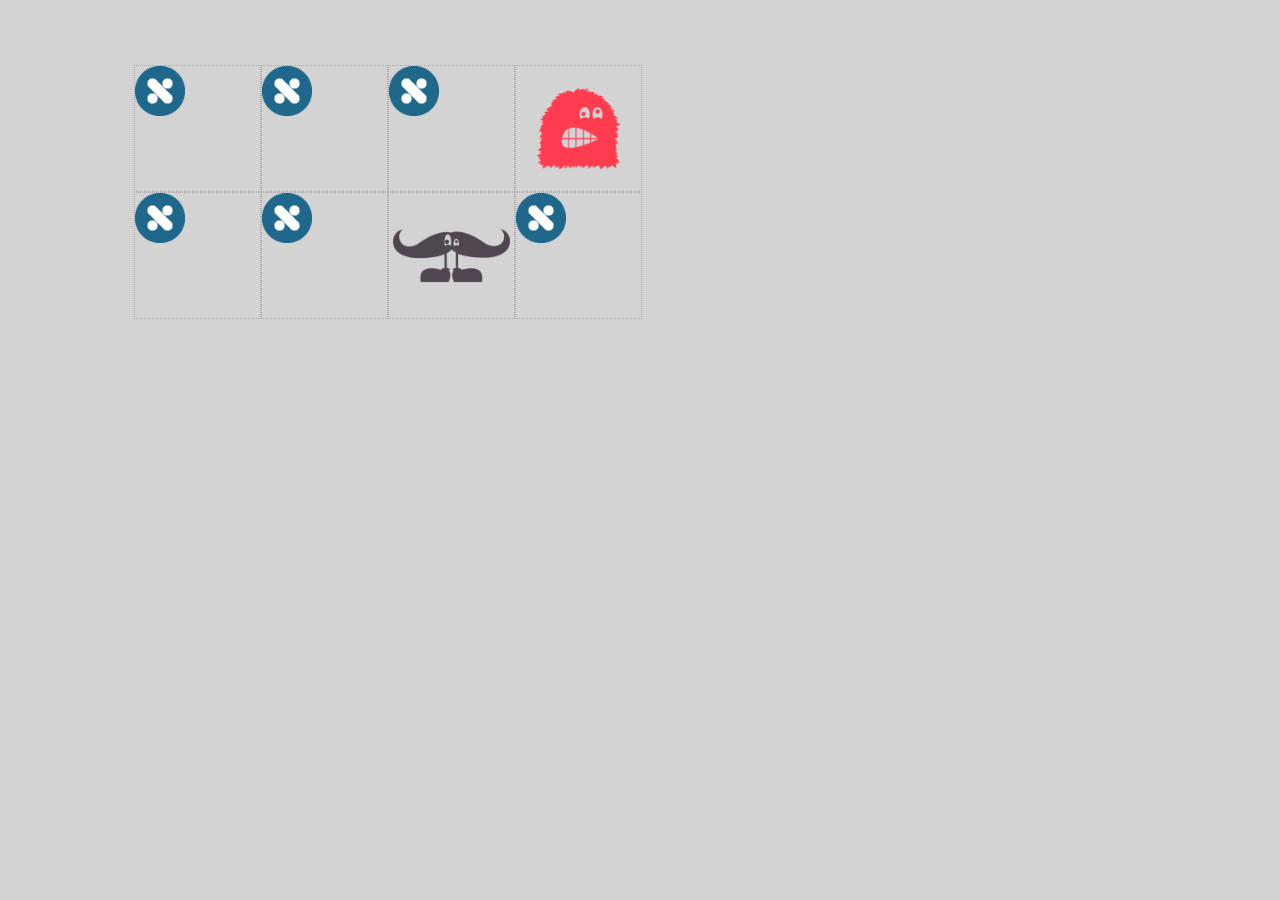
==== index.html @ 4e8e333f "Commit sub repo version of this project." ====
<!DOCTYPE>
<html>

<head>
    <title>Memory Game!</title>
    <link href='http://fonts.googleapis.com/css?family=Asset' rel='stylesheet' type='text/css'>
    <link href='http://fonts.googleapis.com/css?family=Quantico:400,700italic' rel='stylesheet' type='text/css'>
    <!-- Include Reset -->
    <!--<link rel="stylesheet" type="text/css" href="https://cdnjs.cloudflare.com/ajax/libs/meyer-reset/2.0/reset.css">-->
    <link rel="stylesheet" type="text/css" href="styles/styles.css" </head>

    <body>
        <!--<div class="navbar">
            <label>Level: </label>
            <label>Moves: </label>
            <button>Start Over</button>
        </div>-->
        <div class="viewport">
            <div class="images one"><img src="images/logo.png"></div>
            <div class="images two"><img src="images/logo.png"></div>
            <div class="images three"><img src="images/logo.png"></div>
            <div class="images four"><img src="images/monsters-02.png"></div>
            <div class="images five"><img src="images/logo.png"></div>
            <div class="images six"><img src="images/logo.png"></div>
            <div class="images seven"><img src="images/monsters-06.png"></div>
            <div class="images eight"><img src="images/logo.png"></div>
        </div>
        <!--<div class="footer">
        </div>-->
    </body>

</html>
---- styles/styles.css ----
body {
    background-color: lightgrey;
}

.navbar {
    position: fixed;
    top:0;
    width: 100%;
    height: 60px;
    margin: auto;
    background-color: dodgerblue;
}


.viewport {
    top: 100px;
    height: 60%;
    width: 80%;
    margin: 65px auto 0;
}
.footer {
    position: fixed;
    bottom:0;
    height: 20%;
    width: 100%;
    background-color: dodgerblue;
}

.images {
    min-width: 125px;
    min-height: 125px;
    float: left;
    border: 1px dotted darkgrey;
}

button {
    border: none;
    border-radius: 4px;
    font-size: 16px;
    margin: 0px 0px 30px 0px;
    outline: 0;
    padding: 7px;
    background-color: #ff4500;
    color: white;
    float: right;
}

label {
    font-family: Verdana;
    padding: 5px 40px 5px 5px;
    float:left;
    border: 1px dotted orange;
    margin-right: 20px;
    color: white;
}



.five {
    clear: left;
}

img[src*="monsters"] {
    width: 125px;
}

img[src*="logo"]{
    width: 50px;
}
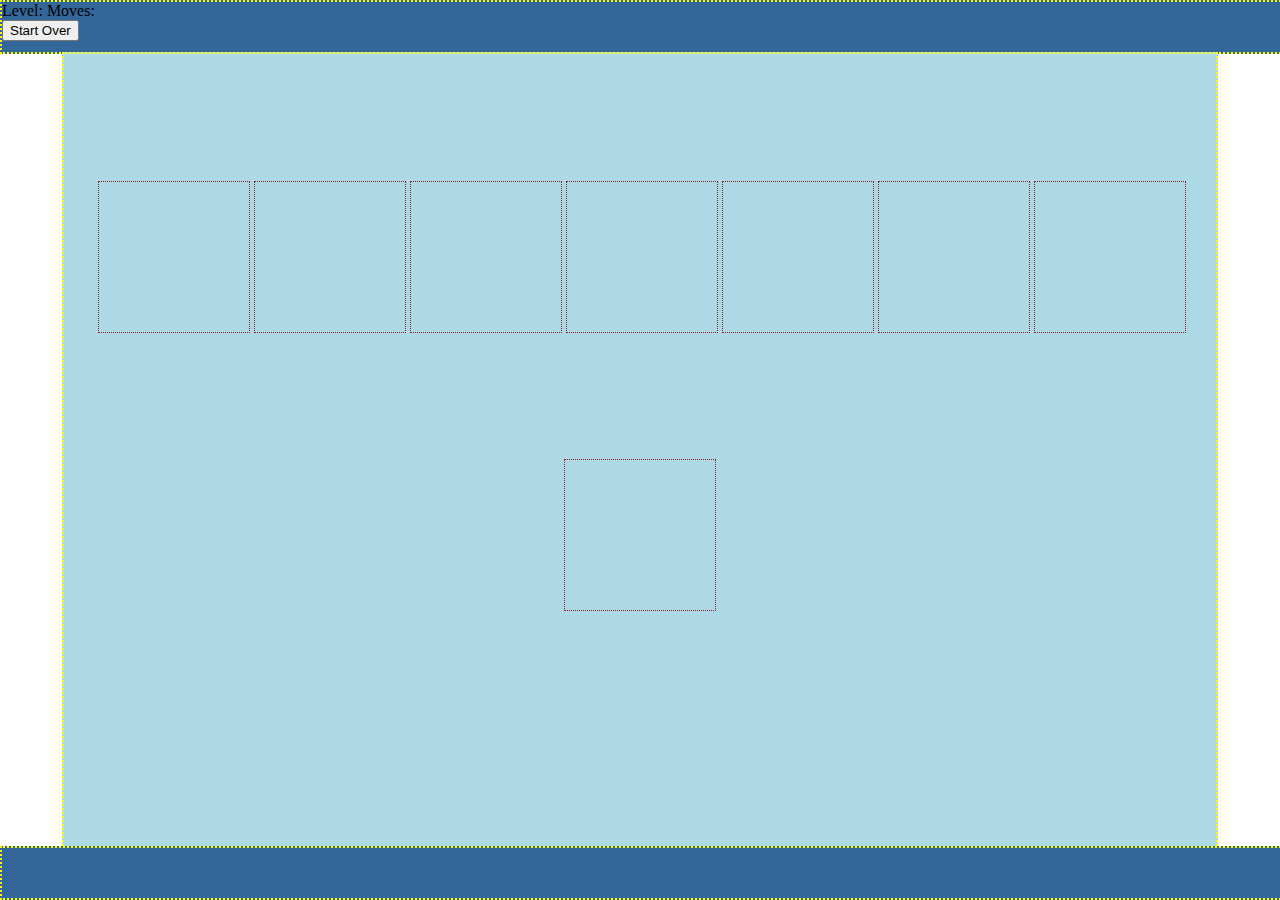
==== commit 56913fa9: "Reverted index and styling" ====
--- a/index.html
+++ b/index.html
@@ -10,23 +10,43 @@
     <link rel="stylesheet" type="text/css" href="styles/styles.css" </head>
 
     <body>
-        <!--<div class="navbar">
-            <label>Level: </label>
-            <label>Moves: </label>
-            <button>Start Over</button>
-        </div>-->
+        <div class="navbar">
+            <div class="mg_meta-left">
+                <label>Level: </label>
+                <label>Moves: </label>
+            </div>
+            <div class="mg_meta-rigth">
+                <button>Start Over</button>
+            </div>
+        </div>
         <div class="viewport">
-            <div class="images one"><img src="images/logo.png"></div>
-            <div class="images two"><img src="images/logo.png"></div>
-            <div class="images three"><img src="images/logo.png"></div>
-            <div class="images four"><img src="images/monsters-02.png"></div>
-            <div class="images five"><img src="images/logo.png"></div>
-            <div class="images six"><img src="images/logo.png"></div>
-            <div class="images seven"><img src="images/monsters-06.png"></div>
-            <div class="images eight"><img src="images/logo.png"></div>
+            <div class="mg_tile">
+
+            </div>
+            <div class="mg_tile">
+
+            </div>
+            <div class="mg_tile">
+
+            </div>
+            <div class="mg_tile">
+
+            </div>
+            <div class="mg_tile">
+
+            </div>
+            <div class="mg_tile">
+
+            </div>
+            <div class="mg_tile">
+
+            </div>
+            <div class="mg_tile">
+
+            </div>
         </div>
-        <!--<div class="footer">
-        </div>-->
+        <div class="footer">
+        </div>
     </body>
 
 </html>--- a/styles/styles.css
+++ b/styles/styles.css
@@ -1,62 +1,80 @@
-
-
 body {
-    background-color: lightgrey;
+    width: 100%;
+    margin: auto;
 }
 
 .navbar {
     position: fixed;
-    top:0;
+    top: 0;
+    left: 0;
     width: 100%;
-    height: 60px;
+    height: 50px;
     margin: auto;
-    background-color: dodgerblue;
+    background-color: #369;
+    border: 2px dotted yellow;
+}
+
+.viewport {
+    position: relative;
+    top: 52px;
+    bottom: 52px;
+    height: 90%;
+    width: 90%;
+    margin: auto;
+    /*max-width: 1024px;*/
+    background-color: lightblue;
+    border: 2px dotted yellow;
+    text-align: center;
+}
+
+.viewport:before {
+    content: ' ';
+    display: inline-block;
+    vertical-align: middle;
+    height: 50%;
+}
+
+.footer {
+    position: fixed;
+    bottom: 0;
+    left: 0;
+    height: 50px;
+    width: 100%;
+    margin: auto;
+    background-color: #369;
+    border: 2px dotted yellow;
+}
+
+.mg_tile {
+    width: 150px;
+    height: 150px;
+    display: inline-block;
+    margin: 0 auto;
+    border: 1px dotted #822;
+    vertical-align: middle;
 }
 
 
-.viewport {
-    top: 100px;
-    height: 60%;
-    width: 80%;
-    margin: 65px auto 0;
-}
-.footer {
-    position: fixed;
-    bottom:0;
-    height: 20%;
-    width: 100%;
-    background-color: dodgerblue;
-}
-
-.images {
-    min-width: 125px;
-    min-height: 125px;
-    float: left;
-    border: 1px dotted darkgrey;
-}
-
+/*
 button {
     border: none;
     border-radius: 4px;
     font-size: 16px;
-    margin: 0px 0px 30px 0px;
     outline: 0;
     padding: 7px;
     background-color: #ff4500;
     color: white;
     float: right;
+    margin: 10px 10px 10px 10px;
 }
 
 label {
     font-family: Verdana;
-    padding: 5px 40px 5px 5px;
     float:left;
     border: 1px dotted orange;
-    margin-right: 20px;
+    margin: 10px 10px 10px 10px;
     color: white;
 }
-
-
 
 .five {
     clear: left;
@@ -68,4 +86,5 @@
 
 img[src*="logo"]{
     width: 50px;
-}+    padding-top: 34%;
+}*/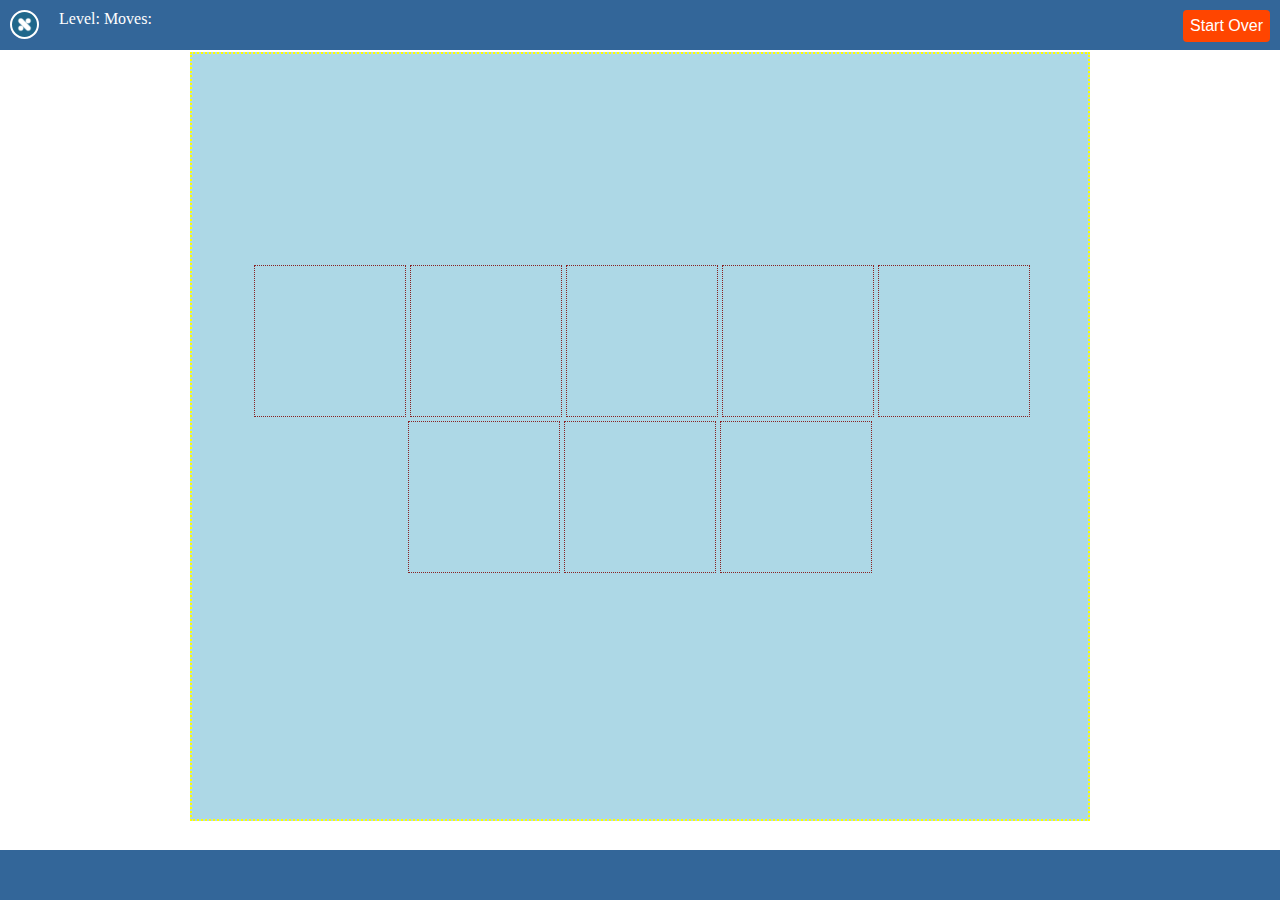
==== commit 11aa97fc: "Additional Modifications" ====
--- a/index.html
+++ b/index.html
@@ -11,11 +11,14 @@
 
     <body>
         <div class="navbar">
+            <div class="mg_logo">
+                  <!--<img src="images/logo.png">-->
+            </div>
             <div class="mg_meta-left">
                 <label>Level: </label>
                 <label>Moves: </label>
             </div>
-            <div class="mg_meta-rigth">
+            <div class="mg_meta-right">
                 <button>Start Over</button>
             </div>
         </div>
--- a/styles/styles.css
+++ b/styles/styles.css
@@ -11,15 +11,15 @@
     height: 50px;
     margin: auto;
     background-color: #369;
-    border: 2px dotted yellow;
+    /*border: 2px dotted yellow;*/
 }
 
 .viewport {
     position: relative;
     top: 52px;
     bottom: 52px;
-    height: 90%;
-    width: 90%;
+    height: 85%;
+    width: 70%;
     margin: auto;
     /*max-width: 1024px;*/
     background-color: lightblue;
@@ -28,10 +28,10 @@
 }
 
 .viewport:before {
-    content: ' ';
+    content: '';
     display: inline-block;
-    vertical-align: middle;
-    height: 50%;
+    vertical-align: bottom;
+    height: 48%;
 }
 
 .footer {
@@ -42,7 +42,7 @@
     width: 100%;
     margin: auto;
     background-color: #369;
-    border: 2px dotted yellow;
+    /*border: 2px dotted yellow;*/
 }
 
 .mg_tile {
@@ -51,12 +51,16 @@
     display: inline-block;
     margin: 0 auto;
     border: 1px dotted #822;
-    vertical-align: middle;
+    /*vertical-align: middle;*/
 }
 
-
 /*
-button {
+* NAVBAR Components =================================================
+*/
+.mg_meta-right {
+    float: right;
+}
+.mg_meta-right button {
     border: none;
     border-radius: 4px;
     font-size: 16px;
@@ -64,18 +68,58 @@
     padding: 7px;
     background-color: #ff4500;
     color: white;
-    float: right;
+}
+.mg_meta-left {
+    font-family: Verdana;
+    float: left;
+    /*border: 1px dotted orange;*/
+    margin: 10px 10px 10px 10px;
+    color: white;
+}
+.mg_logo {
+    width: 25px;
+    height: 25px;
+    border: 2px solid #fff;
+    background: url(../images/logo.png) no-repeat;
+    background-size: 25px 25px;
+    /*-moz-box-shadow: 10px 10px 5px #ccc;
+    -webkit-box-shadow: 10px 10px 5px #ccc;
+    box-shadow: 10px 10px 5px #ccc;*/
+    -moz-border-radius: 25px;
+    -webkit-border-radius: 25px;
+    border-radius: 25px;
+    float: left;
+}
+.mg_logo:hover {
+    -webkit-transform: rotate(45deg);
+    /*-webkit-transition-delay: 2s;*/
+    -webkit-transition-duration: 1s;
+    -moz-transform: rotate(45deg);
+    -ms-transform: rotate(45deg);
+    -o-transform: rotate(45deg);
+    transform: rotate(45deg);
+    /*transition-delay: 2s;*/
+    transition-duration: .500s;
+}
+.mg_logo,
+.mg_meta-left,
+.mg_meta-right {
     margin: 10px 10px 10px 10px;
 }
 
-label {
-    font-family: Verdana;
-    float:left;
-    border: 1px dotted orange;
-    margin: 10px 10px 10px 10px;
-    color: white;
-}
 
+
+
+
+
+
+/*img[src*="logo"] {
+    width: 100%;
+    box-shadow: 10px 10px 5px #888888;
+}*/
+
+
+/*
 .five {
     clear: left;
 }
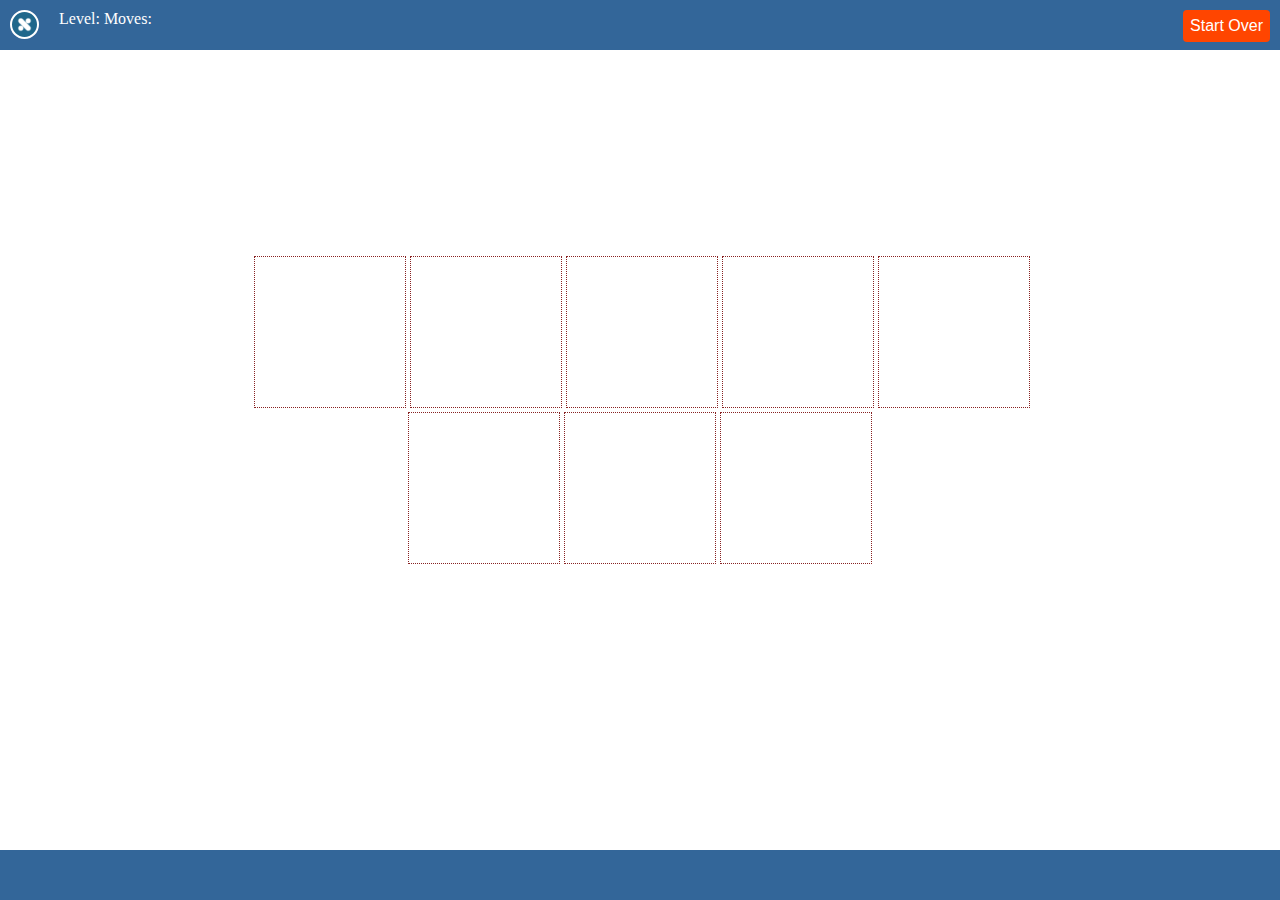
==== commit eebab853: "Adding in clean styling and index file for in-class work-thru." ====
--- a/index.html
+++ b/index.html
@@ -7,49 +7,57 @@
     <link href='http://fonts.googleapis.com/css?family=Quantico:400,700italic' rel='stylesheet' type='text/css'>
     <!-- Include Reset -->
     <!--<link rel="stylesheet" type="text/css" href="https://cdnjs.cloudflare.com/ajax/libs/meyer-reset/2.0/reset.css">-->
-    <link rel="stylesheet" type="text/css" href="styles/styles.css" </head>
+    <link rel="stylesheet" type="text/css" href="styles/styles.css" />
+</head>
 
-    <body>
-        <div class="navbar">
-            <div class="mg_logo">
-                  <!--<img src="images/logo.png">-->
-            </div>
-            <div class="mg_meta-left">
-                <label>Level: </label>
-                <label>Moves: </label>
-            </div>
-            <div class="mg_meta-right">
-                <button>Start Over</button>
-            </div>
+<body>
+    <div class="navbar">
+        <div class="mg_logo">
+            <!--<img src="images/logo.png">-->
         </div>
-        <div class="viewport">
-            <div class="mg_tile">
+        <div class="mg_meta-left">
+            <label>Level: </label>
+            <label>Moves: </label>
+            <label id="date"></label>
+        </div>
+        <div class="mg_meta-right">
+            <button>Start Over</button>
+        </div>
+    </div>
+    <div class="viewport">
+        <div class="mg_tile">
+            <div class="mg_defualt"></div>
+        </div>
+        <div class="mg_tile">
 
-            </div>
-            <div class="mg_tile">
+        </div>
+        <div class="mg_tile">
 
-            </div>
-            <div class="mg_tile">
+        </div>
+        <div class="mg_tile">
 
-            </div>
-            <div class="mg_tile">
+        </div>
+        <div class="mg_tile">
 
-            </div>
-            <div class="mg_tile">
+        </div>
+        <div class="mg_tile">
 
-            </div>
-            <div class="mg_tile">
+        </div>
+        <div class="mg_tile">
 
-            </div>
-            <div class="mg_tile">
+        </div>
+        <div class="mg_tile">
 
-            </div>
-            <div class="mg_tile">
+        </div>
+    </div>
+    <div class="footer">
+    </div>
 
-            </div>
-        </div>
-        <div class="footer">
-        </div>
-    </body>
+    <!--<script src="scripts/apps.js"></script>-->
+    <!--<script>
+            var d = new Date();
+            console.log(document.getElementById("date").innerHTML = d.toString());
+        </script>-->
+</body>
 
 </html>--- a/styles/styles.css
+++ b/styles/styles.css
@@ -18,12 +18,12 @@
     position: relative;
     top: 52px;
     bottom: 52px;
-    height: 85%;
+    /*height: 85%;*/
     width: 70%;
     margin: auto;
     /*max-width: 1024px;*/
-    background-color: lightblue;
-    border: 2px dotted yellow;
+    /*background-color: lightblue;
+    border: 2px dotted yellow;*/
     text-align: center;
 }
 
@@ -31,19 +31,10 @@
     content: '';
     display: inline-block;
     vertical-align: bottom;
-    height: 48%;
+    height: 40%;
 }
 
-.footer {
-    position: fixed;
-    bottom: 0;
-    left: 0;
-    height: 50px;
-    width: 100%;
-    margin: auto;
-    background-color: #369;
-    /*border: 2px dotted yellow;*/
-}
+
 
 .mg_tile {
     width: 150px;
@@ -108,6 +99,18 @@
 }
 
 
+.footer {
+    position: fixed;
+    bottom: 0;
+    left: 0;
+    height: 50px;
+    width: 100%;
+    margin: auto;
+    background-color: #369;
+    /*border: 2px dotted yellow;*/
+}
+
+
 
 
 
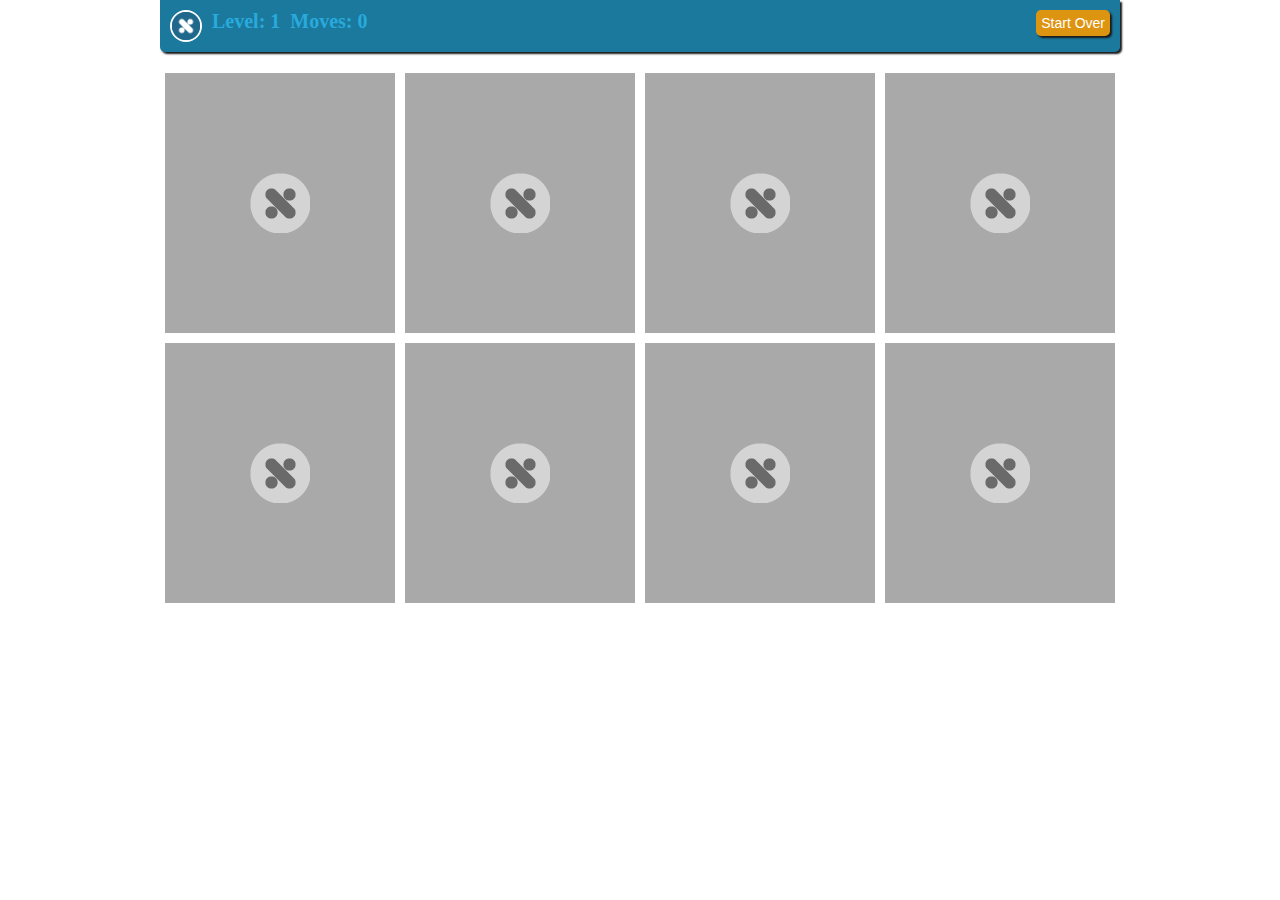
==== commit a0601e24: "Updating latest files for photo-memory-game so I can push new changes for parent repository." ====
--- a/index.html
+++ b/index.html
@@ -2,62 +2,91 @@
 <html>
 
 <head>
-    <title>Memory Game!</title>
-    <link href='http://fonts.googleapis.com/css?family=Asset' rel='stylesheet' type='text/css'>
-    <link href='http://fonts.googleapis.com/css?family=Quantico:400,700italic' rel='stylesheet' type='text/css'>
-    <!-- Include Reset -->
-    <!--<link rel="stylesheet" type="text/css" href="https://cdnjs.cloudflare.com/ajax/libs/meyer-reset/2.0/reset.css">-->
+    <title>Photo Memory Game2</title>
     <link rel="stylesheet" type="text/css" href="styles/styles.css" />
 </head>
 
 <body>
-    <div class="navbar">
-        <div class="mg_logo">
-            <!--<img src="images/logo.png">-->
+    <div id="header">
+        <div id="left-header">
+            <div class="header-text logo"><img src="images/logo.png"></div>
+            <div class="header-text">Level: 1</div>
+            <div class="header-text">Moves: 0</div>
         </div>
-        <div class="mg_meta-left">
-            <label>Level: </label>
-            <label>Moves: </label>
-            <label id="date"></label>
-        </div>
-        <div class="mg_meta-right">
-            <button>Start Over</button>
+        <div id="right-header">
+            <button type="" onclick="restart();">Start Over</button>
         </div>
     </div>
-    <div class="viewport">
-        <div class="mg_tile">
-            <div class="mg_defualt"></div>
+    <p></p>
+    <div id="game-wrapper">
+        <div class="tile">
+            <div class="inside-tile" onclick="flip(this);">
+                <div class="back"></div>
+                <div class="front">
+                    <img src="images/default/monsters-01.png">
+                </div>
+            </div>
         </div>
-        <div class="mg_tile">
-
+        <div class="tile">
+            <div class="inside-tile" onclick="flip(this);">
+                <div class="back"></div>
+                <div class="front">
+                    <img src="images/default/monsters-02.png">
+                </div>
+            </div>
         </div>
-        <div class="mg_tile">
-
+        <div class="tile">
+            <div class="inside-tile" onclick="flip(this);">
+                <div class="back"></div>
+                <div class="front">
+                    <img src="images/default/monsters-03.png">
+                </div>
+            </div>
         </div>
-        <div class="mg_tile">
-
+        <div class="tile">
+            <div class="inside-tile" onclick="flip(this);">
+                <div class="back"></div>
+                <div class="front">
+                    <img src="images/default/monsters-04.png">
+                </div>
+            </div>
         </div>
-        <div class="mg_tile">
-
+        <div class="tile">
+            <div class="inside-tile" onclick="flip(this);">
+                <div class="back"></div>
+                <div class="front">
+                    <img src="images/default/monsters-05.png">
+                </div>
+            </div>
         </div>
-        <div class="mg_tile">
-
+        <div class="tile">
+            <div class="inside-tile" onclick="flip(this);">
+                <div class="back"></div>
+                <div class="front">
+                    <img src="images/default/monsters-06.png">
+                </div>
+            </div>
         </div>
-        <div class="mg_tile">
-
+        <div class="tile">
+            <div class="inside-tile" onclick="flip(this);">
+                <div class="back"></div>
+                <div class="front">
+                    <img src="images/default/monsters-07.png">
+                </div>
+            </div>
         </div>
-        <div class="mg_tile">
-
+        <div class="tile">
+            <div class="inside-tile" onclick="flip(this);">
+                <div class="back"></div>
+                <div class="front">
+                    <img src="images/default/monsters-08.png">
+                </div>
+            </div>
         </div>
     </div>
-    <div class="footer">
-    </div>
+    
+    <script src="scripts/app.js"></script>
 
-    <!--<script src="scripts/apps.js"></script>-->
-    <!--<script>
-            var d = new Date();
-            console.log(document.getElementById("date").innerHTML = d.toString());
-        </script>-->
 </body>
 
 </html>--- a/styles/styles.css
+++ b/styles/styles.css
@@ -1,77 +1,58 @@
 body {
-    width: 100%;
+    /*background-color: lightgrey;*/
+    max-width: 960px;
     margin: auto;
 }
 
-.navbar {
-    position: fixed;
-    top: 0;
-    left: 0;
+img {
     width: 100%;
-    height: 50px;
-    margin: auto;
-    background-color: #369;
-    /*border: 2px dotted yellow;*/
 }
 
-.viewport {
-    position: relative;
-    top: 52px;
-    bottom: 52px;
-    /*height: 85%;*/
-    width: 70%;
-    margin: auto;
-    /*max-width: 1024px;*/
-    /*background-color: lightblue;
-    border: 2px dotted yellow;*/
-    text-align: center;
+#header {
+    background-color: #1b799d;
+    padding: 10px;
+    height: 32px;
+    border-radius: 0px 0px 5px 5px;
+    box-shadow: 2px 2px 2px #191919;
 }
 
-.viewport:before {
-    content: '';
-    display: inline-block;
-    vertical-align: bottom;
-    height: 40%;
+#left-header {
+    float: left;
 }
 
-
-
-.mg_tile {
-    width: 150px;
-    height: 150px;
-    display: inline-block;
-    margin: 0 auto;
-    border: 1px dotted #822;
-    /*vertical-align: middle;*/
+.header-text {
+    float: left;
+    color: #28aadc;
+    font-size: 20px;
+    font-weight: bold;
+    margin-right: 10px;
 }
 
-/*
-* NAVBAR Components =================================================
-*/
-.mg_meta-right {
+#right-header {
     float: right;
 }
-.mg_meta-right button {
+
+button {
     border: none;
-    border-radius: 4px;
-    font-size: 16px;
     outline: 0;
-    padding: 7px;
-    background-color: #ff4500;
-    color: white;
+    background-color: #dd9411;
+    border-radius: 5px;
+    padding: 5px;
+    color: #fff;
+    font-size: 14px;
+    cursor: pointer;
+    box-shadow: 2px 2px 2px #191919;
 }
-.mg_meta-left {
-    font-family: Verdana;
-    float: left;
-    /*border: 1px dotted orange;*/
-    margin: 10px 10px 10px 10px;
-    color: white;
+
+#game-wrapper {
+    clear: both;
+    overflow: hidden;
+    /*border: 2px dotted lightseagreen;*/
 }
-.mg_logo {
-    width: 25px;
-    height: 25px;
-    border: 2px solid #fff;
-    background: url(../images/logo.png) no-repeat;
+
+.logo {
+    width: 28px;
+        border: 2px solid #fff;
     background-size: 25px 25px;
     /*-moz-box-shadow: 10px 10px 5px #ccc;
     -webkit-box-shadow: 10px 10px 5px #ccc;
@@ -79,59 +60,35 @@
     -moz-border-radius: 25px;
     -webkit-border-radius: 25px;
     border-radius: 25px;
-    float: left;
-}
-.mg_logo:hover {
-    -webkit-transform: rotate(45deg);
-    /*-webkit-transition-delay: 2s;*/
-    -webkit-transition-duration: 1s;
-    -moz-transform: rotate(45deg);
-    -ms-transform: rotate(45deg);
-    -o-transform: rotate(45deg);
-    transform: rotate(45deg);
-    /*transition-delay: 2s;*/
-    transition-duration: .500s;
-}
-.mg_logo,
-.mg_meta-left,
-.mg_meta-right {
-    margin: 10px 10px 10px 10px;
 }
 
-
-.footer {
-    position: fixed;
-    bottom: 0;
-    left: 0;
-    height: 50px;
-    width: 100%;
-    margin: auto;
-    background-color: #369;
-    /*border: 2px dotted yellow;*/
+.tile {
+    position: relative;
+    float: left;
+    height: 30%;
+    width: 25%;
+    padding: 5px;
+    box-sizing: border-box;
+    border: 5px solid #fff;
+}
+.tile:active {
+    border: 1px solid blue;
 }
 
-
-
-
-
-
-
-/*img[src*="logo"] {
+.back,
+.front {
+    position: absolute;
+    top: 0;
+    left: 0;
     width: 100%;
-    box-shadow: 10px 10px 5px #888888;
-}*/
-
-
-/*
-.five {
-    clear: left;
+    height: 100%;
 }
 
-img[src*="monsters"] {
-    width: 125px;
+.back {
+    background: url("../images/default/logo-bw.png") 50% 50% no-repeat;
+    background-color: darkgrey;
 }
 
-img[src*="logo"]{
-    width: 50px;
-    padding-top: 34%;
-}*/+.front {
+    display: none;
+}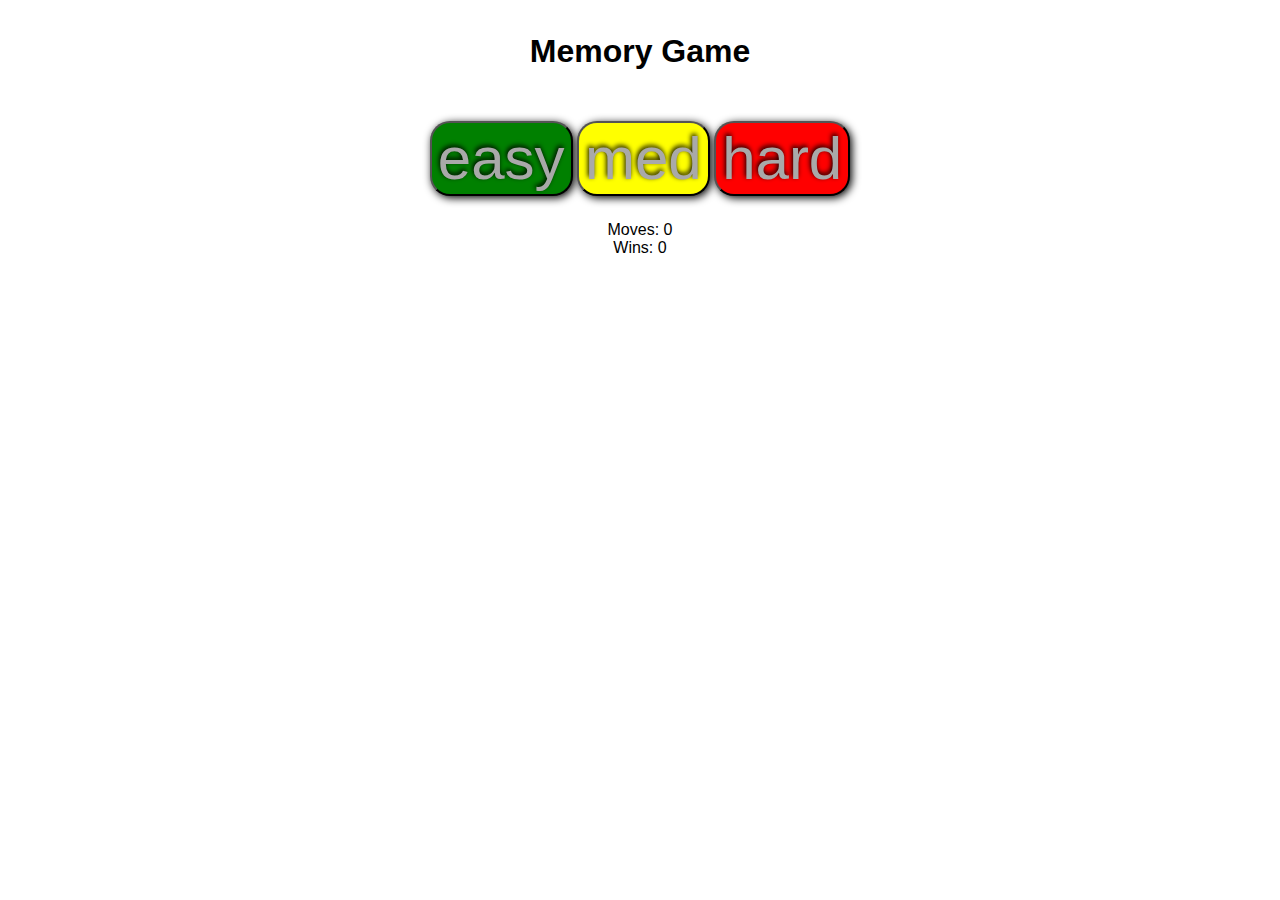
==== commit cdc314c6: "Updates to V2 of the photo-memory-game" ====
--- a/index.html
+++ b/index.html
@@ -2,89 +2,27 @@
 <html>
 
 <head>
-    <title>Photo Memory Game2</title>
+    <title>Photo Memory Game V2</title>
     <link rel="stylesheet" type="text/css" href="styles/styles.css" />
 </head>
 
 <body>
-    <div id="header">
-        <div id="left-header">
-            <div class="header-text logo"><img src="images/logo.png"></div>
-            <div class="header-text">Level: 1</div>
-            <div class="header-text">Moves: 0</div>
-        </div>
-        <div id="right-header">
-            <button type="" onclick="restart();">Start Over</button>
+    <h1>Memory Game</h1>
+    <div id="button-bucket">
+        <input class="diff" id="easy" type="button" value="easy">
+        <input class="diff" id="med" type="button" value="med">
+        <input class="diff" id="hard" type="button" value="hard">
+    </div>
+    
+    <div class="counter">Moves: <span id="move-counter">0</span></div>
+    <div class="counter">Wins: <span id="wins-counter">0</span></div>
+    
+    <div id="mg-wrapper" class="mg-wrapper">
+        <div id="mg-contents" class="mg-contents">
         </div>
     </div>
-    <p></p>
-    <div id="game-wrapper">
-        <div class="tile">
-            <div class="inside-tile" onclick="flip(this);">
-                <div class="back"></div>
-                <div class="front">
-                    <img src="images/default/monsters-01.png">
-                </div>
-            </div>
-        </div>
-        <div class="tile">
-            <div class="inside-tile" onclick="flip(this);">
-                <div class="back"></div>
-                <div class="front">
-                    <img src="images/default/monsters-02.png">
-                </div>
-            </div>
-        </div>
-        <div class="tile">
-            <div class="inside-tile" onclick="flip(this);">
-                <div class="back"></div>
-                <div class="front">
-                    <img src="images/default/monsters-03.png">
-                </div>
-            </div>
-        </div>
-        <div class="tile">
-            <div class="inside-tile" onclick="flip(this);">
-                <div class="back"></div>
-                <div class="front">
-                    <img src="images/default/monsters-04.png">
-                </div>
-            </div>
-        </div>
-        <div class="tile">
-            <div class="inside-tile" onclick="flip(this);">
-                <div class="back"></div>
-                <div class="front">
-                    <img src="images/default/monsters-05.png">
-                </div>
-            </div>
-        </div>
-        <div class="tile">
-            <div class="inside-tile" onclick="flip(this);">
-                <div class="back"></div>
-                <div class="front">
-                    <img src="images/default/monsters-06.png">
-                </div>
-            </div>
-        </div>
-        <div class="tile">
-            <div class="inside-tile" onclick="flip(this);">
-                <div class="back"></div>
-                <div class="front">
-                    <img src="images/default/monsters-07.png">
-                </div>
-            </div>
-        </div>
-        <div class="tile">
-            <div class="inside-tile" onclick="flip(this);">
-                <div class="back"></div>
-                <div class="front">
-                    <img src="images/default/monsters-08.png">
-                </div>
-            </div>
-        </div>
-    </div>
-    
+        <script src="https://ajax.googleapis.com/ajax/libs/jquery/1.11.3/jquery.min.js"></script>
+    <script src="https://maxcdn.bootstrapcdn.com/bootstrap/3.3.6/js/bootstrap.min.js"></script>
     <script src="scripts/app.js"></script>
 
 </body>
--- a/styles/styles.css
+++ b/styles/styles.css
@@ -1,94 +1,124 @@
 body {
-    /*background-color: lightgrey;*/
-    max-width: 960px;
+    font-family: 'Lucida Sans', 'Lucida Sans Regular', 'Lucida Grande', 'Lucida Sans Unicode', Geneva, Verdana, sans-serif;
+}
+
+img {
+    max-width: 100%;
+    height: 100%;
     margin: auto;
 }
 
-img {
+#mg-wrapper {
     width: 100%;
+    max-width: 1024px;
+    margin: auto;
 }
 
-#header {
-    background-color: #1b799d;
-    padding: 10px;
-    height: 32px;
-    border-radius: 0px 0px 5px 5px;
-    box-shadow: 2px 2px 2px #191919;
+#mg-contents {
+    position: relative;
+    padding-bottom: 50%;
 }
 
-#left-header {
+.mg-tile {
+    height: 28%;
+    width: 20%;
+    padding: 5px;
+    box-sizing: border-box;
     float: left;
+    perspective: 500px;
 }
 
-.header-text {
-    float: left;
-    color: #28aadc;
-    font-size: 20px;
-    font-weight: bold;
-    margin-right: 10px;
+.easy .mg-tile, .med .mg-tile {
+    width: 20%;
+}
+.hard .mg-tile {
+    width: 14.8%;
 }
 
-#right-header {
-    float: right;
+.mg-tile-inner {
+    width: 100%;
+    height: 100%;
+    cursor: pointer;
+    position: relative;
+    transform-style: preserve-3d;
+    transition: transform .3s;
+    /* transform origin */
+    
 }
 
-button {
-    border: none;
-    outline: 0;
-    background-color: #dd9411;
-    border-radius: 5px;
-    padding: 5px;
-    color: #fff;
-    font-size: 14px;
-    cursor: pointer;
-    box-shadow: 2px 2px 2px #191919;
-}
-
-#game-wrapper {
-    clear: both;
-    overflow: hidden;
-    /*border: 2px dotted lightseagreen;*/
-}
-
-.logo {
-    width: 28px;
-        border: 2px solid #fff;
-    background-size: 25px 25px;
-    /*-moz-box-shadow: 10px 10px 5px #ccc;
-    -webkit-box-shadow: 10px 10px 5px #ccc;
-    box-shadow: 10px 10px 5px #ccc;*/
-    -moz-border-radius: 25px;
-    -webkit-border-radius: 25px;
-    border-radius: 25px;
-}
-
-.tile {
-    position: relative;
-    float: left;
-    height: 30%;
-    width: 25%;
-    padding: 5px;
-    box-sizing: border-box;
-    border: 5px solid #fff;
-}
-.tile:active {
-    border: 1px solid blue;
-}
-
-.back,
-.front {
+.mg-tile-inside,
+.mg-tile-outside
+ {
+    /* position must be set * /
+    /* top and left must be set */
+    /* height and with must be set */
     position: absolute;
     top: 0;
     left: 0;
+    box-shadow: 0 0 0 1px #787a80;
+    backface-visibility: hidden;
+}
+.mg-tile-outside {
+    /* apply a background element /url
+        change bg color so it's not obvious its turned over.
+        set the width.
+        set the defult display because inside, will be different.
+    */
+    background: url("../images/default/logo-bw.png") 50% 50% no-repeat;
+    background-color: #dcdee1;
     width: 100%;
-    height: 100%;
+    height: 200px;
+
+
+}
+.mg-tile-inside {
+    background-color: #f8fafc;
+    width: 100%;
+    transform: rotateY(180deg);
+}
+.unmatched {
+    
 }
 
-.back {
-    background: url("../images/default/logo-bw.png") 50% 50% no-repeat;
-    background-color: darkgrey;
+.flipped {
+    transform: rotateY(-180deg);
 }
 
-.front {
-    display: none;
+.flipped img {
+    /*transform: scale3d(15, 25, 30);*/
+}
+
+#button-bucket, h1 {
+    text-align: center;
+    margin: auto;
+    padding: 2%;
+}
+
+#button-bucket .diff {
+    font-size: 60px;
+    border-radius: 20px;
+    box-shadow: 2px 2px 8px black;
+    cursor: pointer;
+}
+
+.counter {
+    text-align: center;
+}
+
+.counter .diff {
+    border: 0;
+}
+.diff {
+    text-shadow: -1px -2px 5px black;
+    color: darkgray;
+}
+
+#easy {
+    background-color: green;
+}
+#med {
+    background-color: yellow;
+}
+#hard {
+    background-color: red;
 }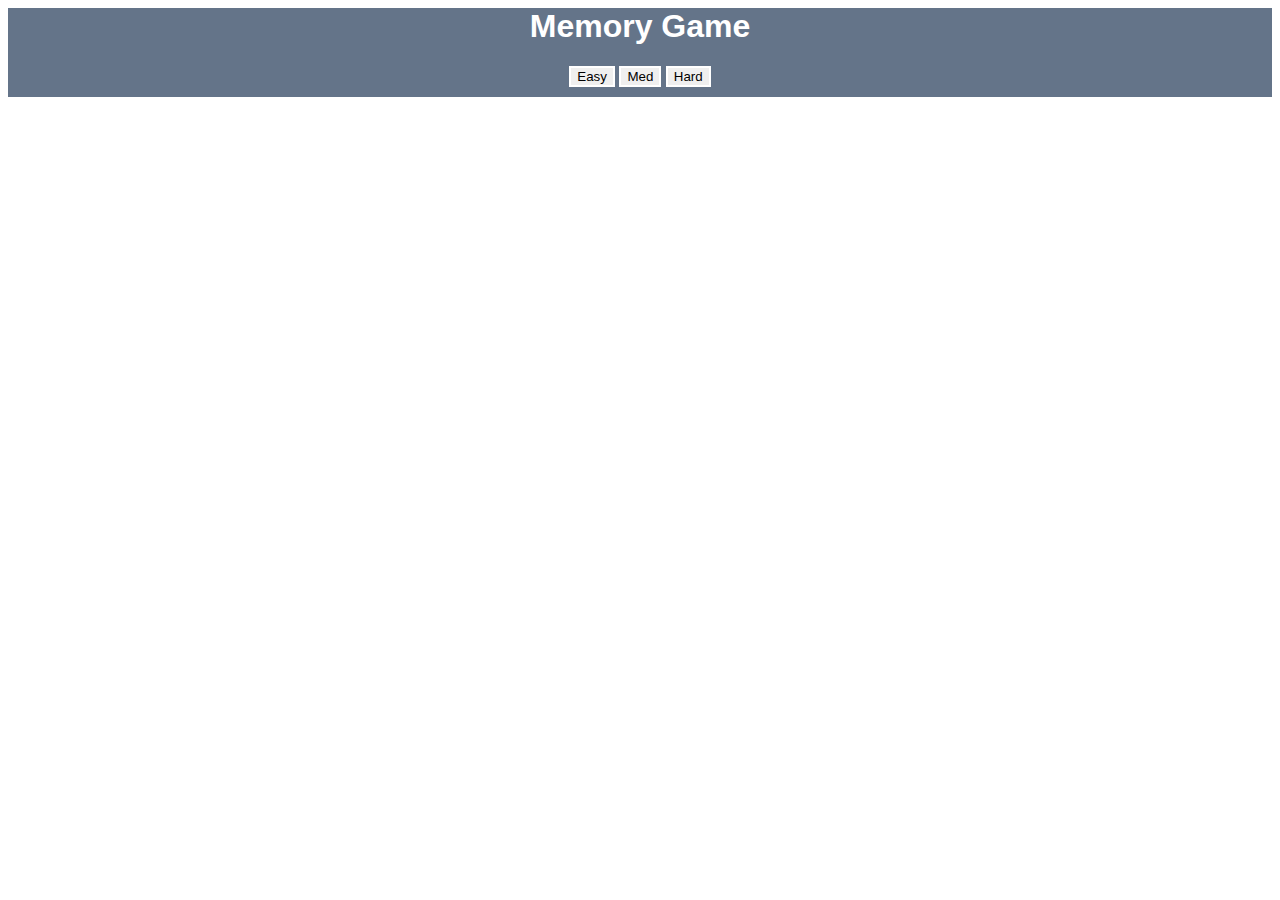
==== commit 61057d18: "Adding local copy of jquery lib. Adding in W3 theming and bootstrap style framework" ====
--- a/index.html
+++ b/index.html
@@ -3,25 +3,32 @@
 
 <head>
     <title>Photo Memory Game V2</title>
+    <meta name="viewport" content="width=device-width, initial-scale=1">
+
+    <link rel="stylesheet" href="http://www.w3schools.com/lib/w3.css">
+    <link rel="stylesheet" href="vendor/jquery-ui-1.11.4/jquery-ui.min.css">
     <link rel="stylesheet" type="text/css" href="styles/styles.css" />
 </head>
 
 <body>
-    <h1>Memory Game</h1>
-    <div id="button-bucket">
-        <input class="diff" id="easy" type="button" value="easy">
-        <input class="diff" id="med" type="button" value="med">
-        <input class="diff" id="hard" type="button" value="hard">
+    <div class="w3-container w3-theme w3-theme-l5">
+        <h1>Memory Game</h1>
+        <!--<div class="counter">Moves: <span id="move-counter">0</span></div>
+        <div class="counter">Wins: <span id="wins-counter">0</span></div>-->
+        <div id="button-bucket">
+            <input class="w3-btn w3-orange w3-border w3-round-xlarge w3-hover-green" id="easy" type="button" value="Easy" name="easy">
+            <input class="w3-btn w3-orange w3-border w3-round-xlarge w3-hover-blue" id="med" type="button" value="Med" name="med">
+            <input class="w3-btn w3-orange w3-border w3-round-xlarge w3-hover-red" id="hard" type="button" value="Hard" name="hard">
+        </div>
     </div>
-    
-    <div class="counter">Moves: <span id="move-counter">0</span></div>
-    <div class="counter">Wins: <span id="wins-counter">0</span></div>
-    
     <div id="mg-wrapper" class="mg-wrapper">
         <div id="mg-contents" class="mg-contents">
         </div>
     </div>
-        <script src="https://ajax.googleapis.com/ajax/libs/jquery/1.11.3/jquery.min.js"></script>
+
+
+    <script src="https://ajax.googleapis.com/ajax/libs/jquery/1.11.3/jquery.min.js"></script>
+    <script src="vendor/jquery-ui-1.11.4/jquery-ui.min.js"></script>
     <script src="https://maxcdn.bootstrapcdn.com/bootstrap/3.3.6/js/bootstrap.min.js"></script>
     <script src="scripts/app.js"></script>
 
--- a/styles/styles.css
+++ b/styles/styles.css
@@ -1,11 +1,13 @@
 body {
     font-family: 'Lucida Sans', 'Lucida Sans Regular', 'Lucida Grande', 'Lucida Sans Unicode', Geneva, Verdana, sans-serif;
+    text-align: center;
 }
 
 img {
     max-width: 100%;
     height: 100%;
     margin: auto;
+    
 }
 
 #mg-wrapper {
@@ -76,9 +78,6 @@
     width: 100%;
     transform: rotateY(180deg);
 }
-.unmatched {
-    
-}
 
 .flipped {
     transform: rotateY(-180deg);
@@ -88,32 +87,42 @@
     /*transform: scale3d(15, 25, 30);*/
 }
 
-#button-bucket, h1 {
+/*#button-bucket, h1 {
     text-align: center;
     margin: auto;
     padding: 2%;
-}
+}*/
 
-#button-bucket .diff {
+/*#button-bucket .diff {
     font-size: 60px;
     border-radius: 20px;
     box-shadow: 2px 2px 8px black;
     cursor: pointer;
-}
+}*/
 
 .counter {
+    display: inline-block;
     text-align: center;
+    padding-bottom: 10px;
 }
 
 .counter .diff {
     border: 0;
 }
-.diff {
+
+.w3-container {
+    padding-bottom: 10px;
+}
+.w3-border {
+    border: 2px solid white !important;
+}
+
+/*.diff {
     text-shadow: -1px -2px 5px black;
     color: darkgray;
-}
+}*/
 
-#easy {
+/*#easy {
     background-color: green;
 }
 #med {
@@ -121,4 +130,24 @@
 }
 #hard {
     background-color: red;
-}+}*/
+
+
+.w3-theme-l5 {color:#000; background-color:#f5f7f8}
+.w3-theme-l4 {color:#000; background-color:#dfe3e8}
+.w3-theme-l3 {color:#000; background-color:#bfc7d1}
+.w3-theme-l2 {color:#000; background-color:#9fabba}
+.w3-theme-l1 {color:#fff; background-color:#7f8ea2}
+.w3-theme-d1 {color:#fff; background-color:#59677a}
+.w3-theme-d2 {color:#fff; background-color:#4f5c6d}
+.w3-theme-d3 {color:#fff; background-color:#45505f}
+.w3-theme-d4 {color:#fff; background-color:#3b4552}
+.w3-theme-d5 {color:#fff; background-color:#313944}
+
+.w3-theme-light {color:#000; background-color:#f5f7f8}
+.w3-theme-dark {color:#fff; background-color:#313944}
+.w3-theme-action {color:#fff; background-color:#313944}
+
+.w3-theme {color:#fff; background-color:#647489}
+.w3-text-theme {color:#647489}
+.w3-theme-border {border-color:#647489}